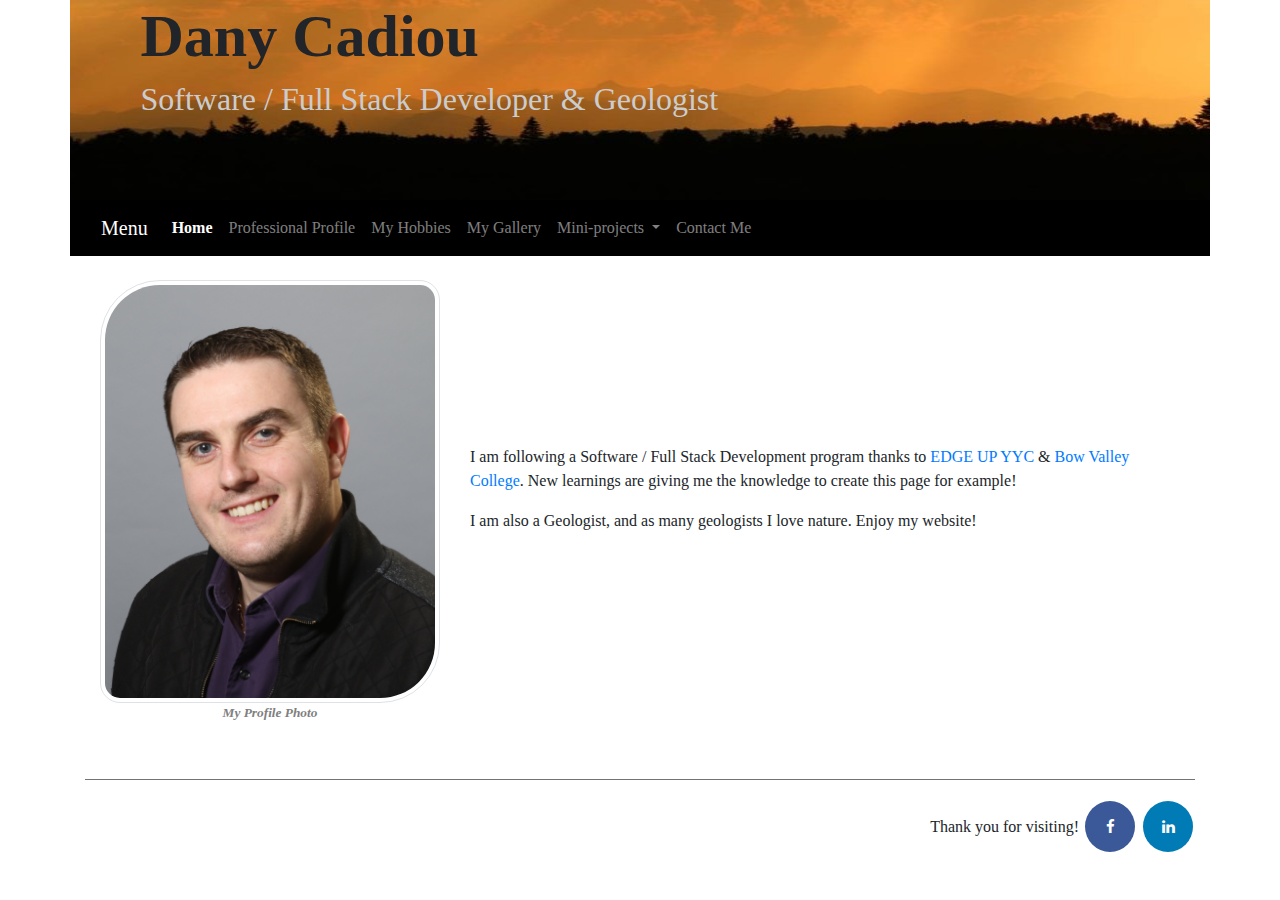
==== index.html @ 525291dc "Add files via upload" ====
<!DOCTYPE html>
<html lang="en">

<head>

    <title>Home</title>

    <meta charset="utf-8">
    <meta name="viewport" content="width=device-width, initial-scale=1">

    <!-- 3.5.1 jQuery library -->
    <script src="https://ajax.googleapis.com/ajax/libs/jquery/3.5.1/jquery.min.js"></script>
    <!-- Latest compiled and minified Bootstrap CSS -->
    <link rel="stylesheet" href="https://maxcdn.bootstrapcdn.com/bootstrap/4.5.0/css/bootstrap.min.css">
    <!-- 3.4.1 compiled and minified Bootstrap CSS -->
    <!--<link rel="stylesheet" href="https://maxcdn.bootstrapcdn.com/bootstrap/3.4.1/css/bootstrap.min.css">
    <!-- 4.5.0 Latest compiled Bootstrap CSS-->
    <script src="https://maxcdn.bootstrapcdn.com/bootstrap/4.5.0/js/bootstrap.min.js"></script>
    <!-- 1.16.0 Popper library-->
    <script src="https://cdnjs.cloudflare.com/ajax/libs/popper.js/1.16.0/umd/popper.min.js"></script>
    <link rel="stylesheet" href="https://cdnjs.cloudflare.com/ajax/libs/font-awesome/4.7.0/css/font-awesome.min.css">
    
    <!-- External set up of style-->
    <link rel="stylesheet" type="text/css" href="./css/style.css">

    <!-- External set up of JS-->
    <script type="text/javascript" src="./js/js_scripts.js"></script>

    <!-- Internal set up of style-->
    <style type="text/css">
        .profile {
            border-radius: 60px 20px 60px 20px;
        }
    </style>

</head>

<body>
    <div class="container header">
        <h1>Dany Cadiou</h1>
        <h2>Software / Full Stack Developer & Geologist </h2>
    </div>

    <div class="container" style="background-color: black;">
        <nav class="navbar navbar-expand-lg navbar-dark bg-custom" style="background-color: black;">
            <a class="navbar-brand" href="#">Menu</a>
            <button class="navbar-toggler" type="button" data-toggle="collapse" data-target="#navbarNavDropdown"
                aria-controls="navbarNavDropdown" aria-expanded="false" aria-label="Toggle navigation">
                <span class="navbar-toggler-icon"></span>
            </button>
            <div class="collapse navbar-collapse" id="navbarNavDropdown">
                <ul class="navbar-nav">
                    <li class="nav-item active">
                        <a class="nav-link" href="./index.html">Home<span class="sr-only">(current)</span> </a>
                    </li>
                    <li class="nav-item">
                        <a class="nav-link" href="./html/1_Prof.html">Professional Profile</a>
                    </li>
                    <li class="nav-item">
                        <a class="nav-link" href="./html/2_Hobbies.html">My Hobbies</a>
                    </li>
                    <li class="nav-item" >
                        <a class="nav-link" href="./html/3_Gallery.html" >My Gallery</a>
                    </li>
                    <li class="nav-item dropdown">
                        <a class="nav-link dropdown-toggle" href="#" id="navbarDropdownMenuLink" data-toggle="dropdown"
                            aria-haspopup="true" aria-expanded="false">
                            Mini-projects
                        </a>
                        <div class="dropdown-menu" aria-labelledby="navbarDropdownMenuLink">
                            <a class="dropdown-item" href="./html/mp_M4 LA2 Cash Calculator.html">Cash calculator</a>
                            <a class="dropdown-item" href="./html/mp_M4 LA3 Student Registration Form.html">Student
                                Registration Form</a>
                            <a class="dropdown-item" href="./html/mp_M3 LA2 Movie Pricing Page.html">Movie Pricing
                                Page</a>
                            <a class="dropdown-item" href="./html/mp_M2 LA3 Lyrics Page.html">Lyrics Page</a>
                            <a class="dropdown-item" href="./html/mp_CSS Tissue Contrast Illusion.html">Contrast Illusion</a>
                        </div>
                    </li>
                    <li class="nav-item">
                        <a class="nav-link" href="./html/4_Contact_me.html">Contact Me</a>
                    </li>
                </ul>
            </div>
        </nav>
    </div>

    <div class="container content row mx-auto">
        <div class="col-md-4 my-auto">
            <br />
            <img class="img-thumbnail  profile" src="./img/1E3A6083 - final.jpg" alt="Profile Image" />
            <p class="legend">My Profile Photo</p>
            <br />
        </div>

        <div class="col-md-8 my-auto">
            <p>I am following a Software / Full Stack Development program thanks to
                <a href="https://edgeupyyc.com/" target="_blank">EDGE UP YYC</a>
                &
                <a href="https://bowvalleycollege.ca/" target="_blank">Bow Valley College</a>.
                New learnings are giving me the knowledge to create this page for example! </p>
            <p>I am also a Geologist, and as many geologists I love nature. Enjoy my website!</p>
            <br />
        </div>
    </div>
    <div class="container">
        <footer>
            <hr / color="grey" thick="1">
            <a style="font-family: Trattatello, fantasy;">Thank you for visiting!</a>
            <a href="https://www.facebook.com/dany.cadiou/" class="fa fa-facebook"></a>
            <a href="https://www.linkedin.com/in/dany-cadiou" class="fa fa-linkedin"></a>
        </footer>
    </div>
</body>

</html>
---- css/style.css ----
/* Container */

.container {
    font-family: Lucida Sans, Lucida Sans Regular, Lucida Grande, Lucida Sans Unicode;
    width: 100%;
    /*border: solid black;*/
}

/* Navigation bar */

h1 {
    padding-left: 5%;
    font-size: 60px;
    font-weight: 600;
    font-family: Brush Script MT, Brush Script Std, cursive;
}

h2 {
    padding-left: 5%;
    font: size 40px;
    font-family: Brush Script MT;
    color: #CCC;
}

.active {
    font-weight: bolder;
}

.header {
    background-image: url(../img/banner.jpg);
    height: 200px;
    width: 100%;
    background-repeat: no-repeat;
    background-size: 100% 100%;
}

.bg-custom {
    background-color: black;
}

/* Content */

.legend {
    text-align: center;
    font-size: smaller;
    font-weight: bolder;
    font-style: italic;
    color: grey;
}

/* footer */
footer {
    position: relative;
    bottom: 0;
    width: 100%;
    height: 50px;
    text-align: right;
  }

  .fa {
    padding: 18px 2px 18px 2px;
    border-radius: 50%;
    font-size: 15px;
    width: 50px;
    text-align: center;
    text-decoration: none;
    margin: 5px 2px;
  }
  
  .fa:hover {
      opacity: 0.7;
  }

  .fa-facebook {
    background: #3B5998;
    color: white;
  }
  
  .fa-linkedin {
    background: #007bb5;
    color: white;
  }
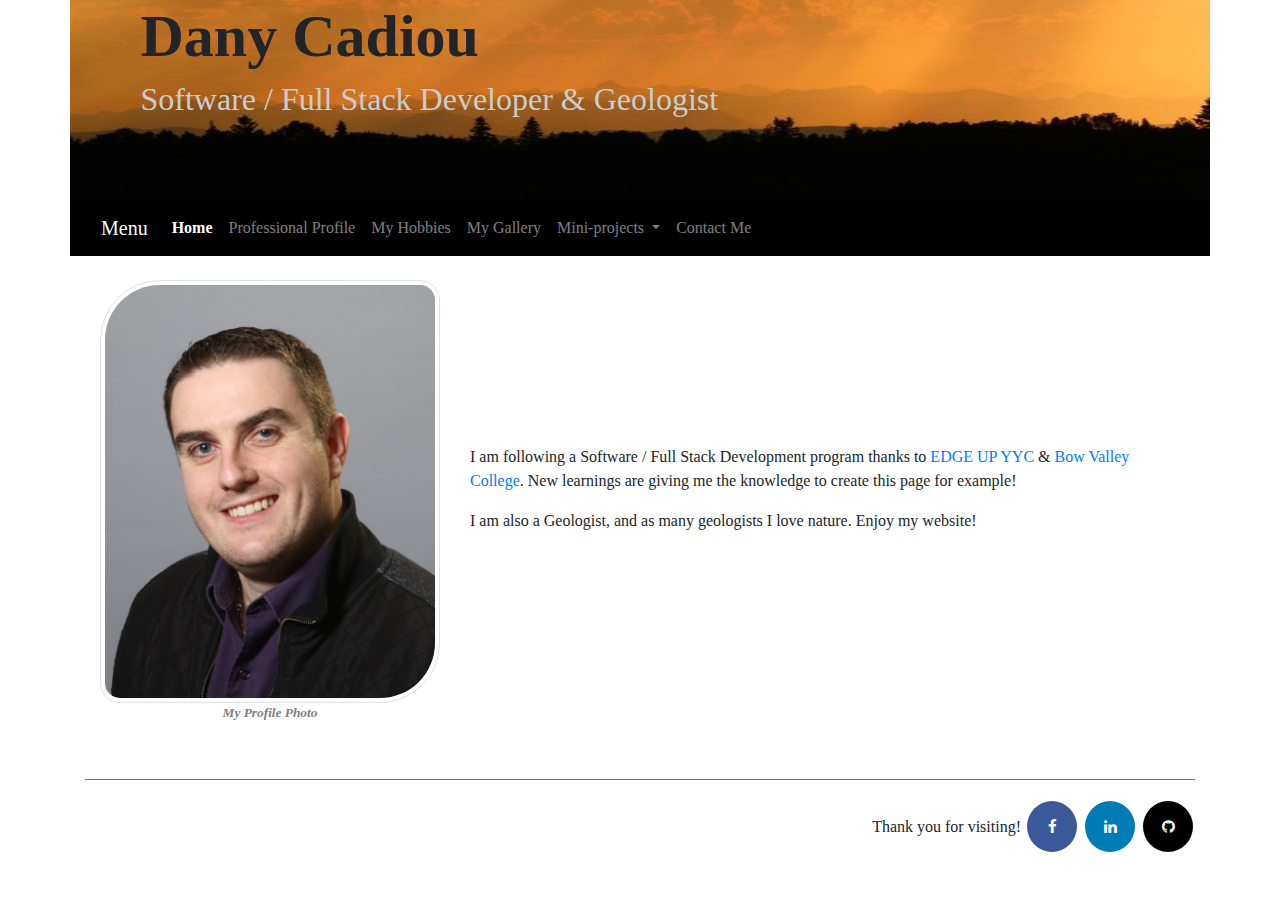
==== commit b803738f: "Add files via upload" ====
--- a/index.html
+++ b/index.html
@@ -43,7 +43,7 @@
 
     <div class="container" style="background-color: black;">
         <nav class="navbar navbar-expand-lg navbar-dark bg-custom" style="background-color: black;">
-            <a class="navbar-brand" href="#">Menu</a>
+            <a class="navbar-brand" href="./index.html">Menu</a>
             <button class="navbar-toggler" type="button" data-toggle="collapse" data-target="#navbarNavDropdown"
                 aria-controls="navbarNavDropdown" aria-expanded="false" aria-label="Toggle navigation">
                 <span class="navbar-toggler-icon"></span>
@@ -74,6 +74,7 @@
                             <a class="dropdown-item" href="./html/mp_M3 LA2 Movie Pricing Page.html">Movie Pricing
                                 Page</a>
                             <a class="dropdown-item" href="./html/mp_M2 LA3 Lyrics Page.html">Lyrics Page</a>
+                            <a class="dropdown-item " href="./html/mp_M3 LA Canadian Lakes.html">Canadian Lakes</a>
                             <a class="dropdown-item" href="./html/mp_CSS Tissue Contrast Illusion.html">Contrast Illusion</a>
                         </div>
                     </li>
@@ -109,6 +110,7 @@
             <a style="font-family: Trattatello, fantasy;">Thank you for visiting!</a>
             <a href="https://www.facebook.com/dany.cadiou/" class="fa fa-facebook"></a>
             <a href="https://www.linkedin.com/in/dany-cadiou" class="fa fa-linkedin"></a>
+            <a href="https://github.com/dacadiou27" class="fa fa-github"></a>
         </footer>
     </div>
 </body>
--- a/css/style.css
+++ b/css/style.css
@@ -79,4 +79,9 @@
   .fa-linkedin {
     background: #007bb5;
     color: white;
+  }
+  
+  .fa-github {
+    background: black;
+    color: white;
   }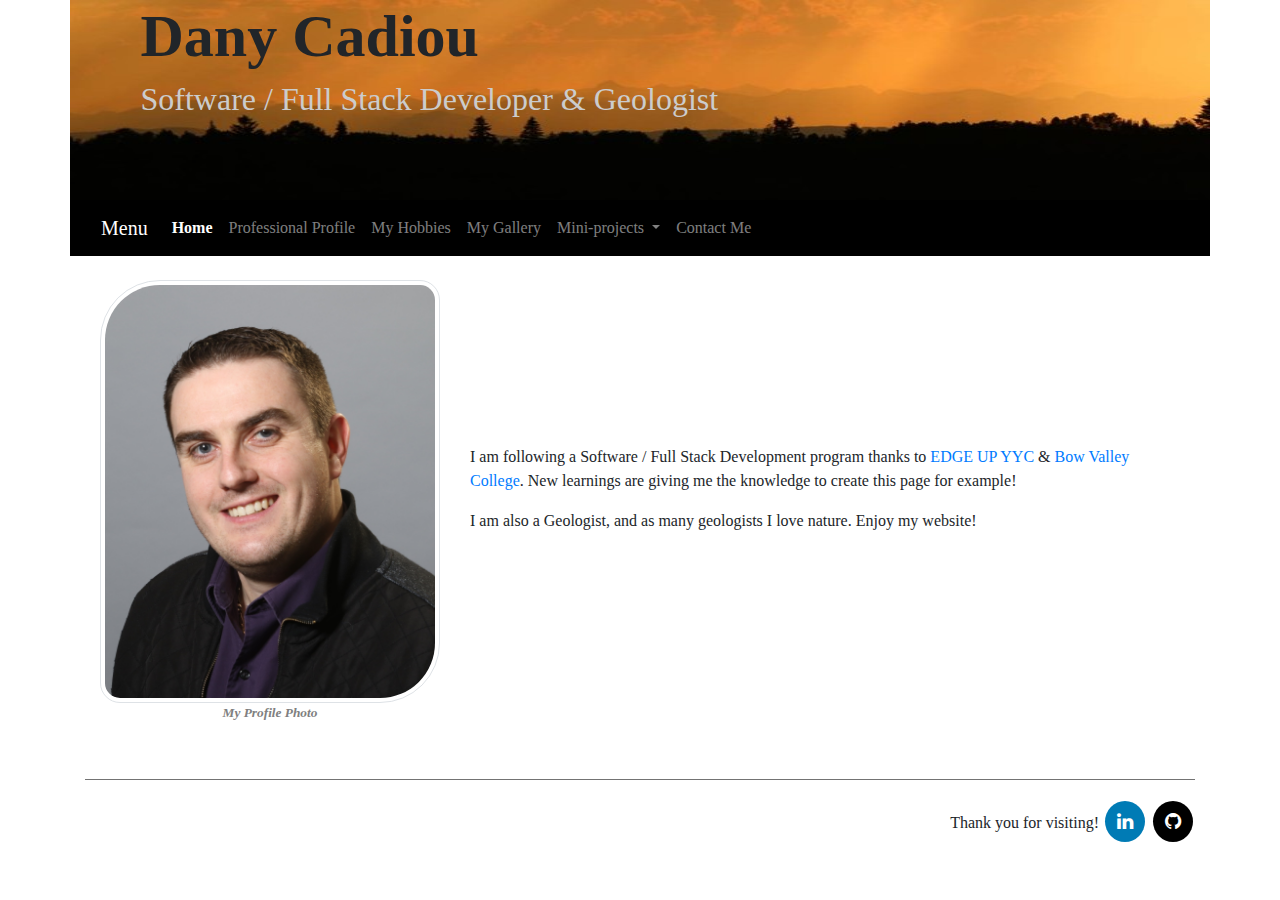
==== commit 43296b2d: "all" ====
--- a/index.html
+++ b/index.html
@@ -108,7 +108,7 @@
         <footer>
             <hr / color="grey" thick="1">
             <a style="font-family: Trattatello, fantasy;">Thank you for visiting!</a>
-            <a href="https://www.facebook.com/dany.cadiou/" class="fa fa-facebook"></a>
+            <!--<a href="https://www.facebook.com/dany.cadiou/" class="fa fa-facebook"></a>-->
             <a href="https://www.linkedin.com/in/dany-cadiou" class="fa fa-linkedin"></a>
             <a href="https://github.com/dacadiou27" class="fa fa-github"></a>
         </footer>
--- a/css/style.css
+++ b/css/style.css
@@ -58,10 +58,10 @@
   }
 
   .fa {
-    padding: 18px 2px 18px 2px;
+    padding: 11px 2px 11px 2px;
     border-radius: 50%;
-    font-size: 15px;
-    width: 50px;
+    font-size: 19px;
+    width: 40px;
     text-align: center;
     text-decoration: none;
     margin: 5px 2px;
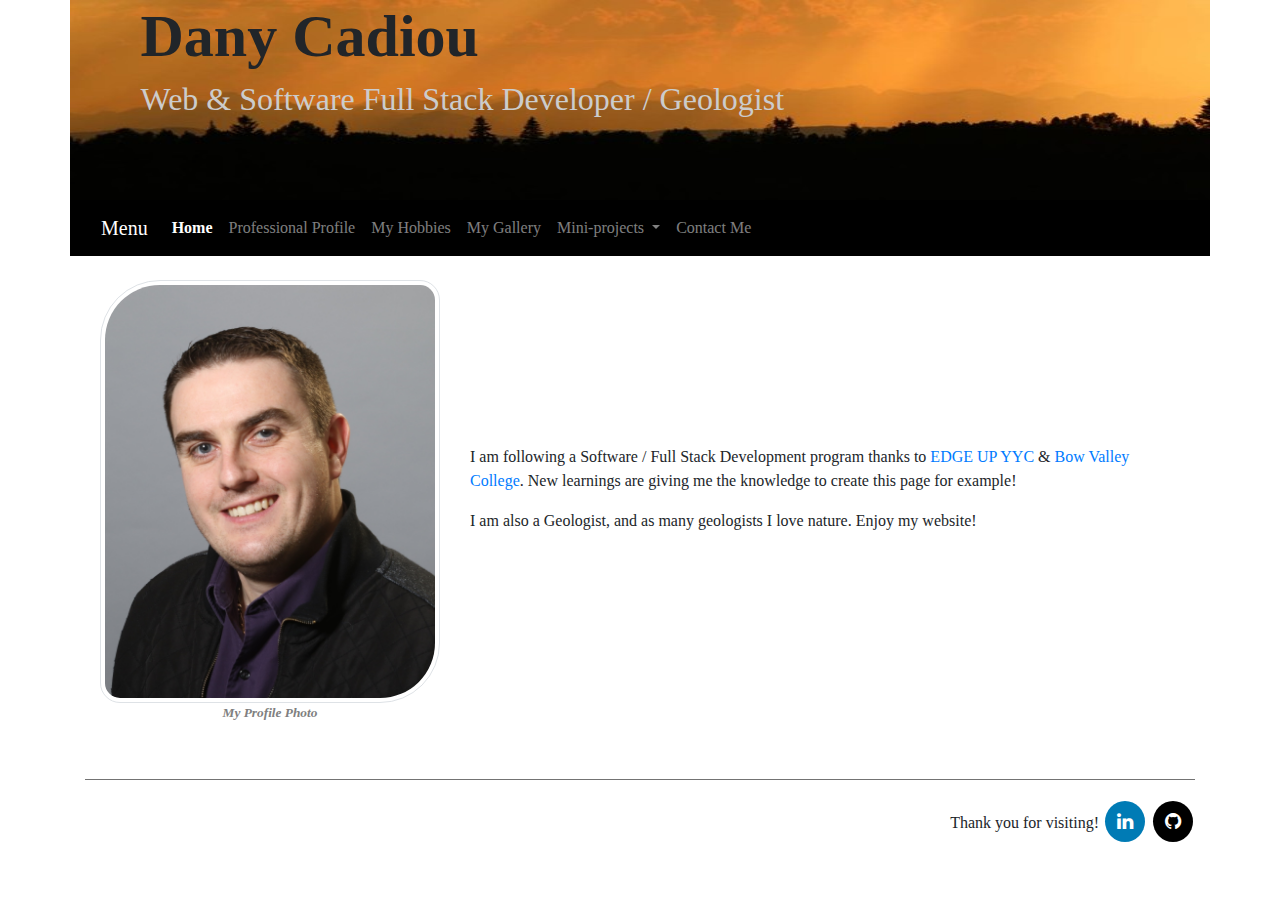
==== commit d8cc109c: "title" ====
--- a/index.html
+++ b/index.html
@@ -38,7 +38,7 @@
 <body>
     <div class="container header">
         <h1>Dany Cadiou</h1>
-        <h2>Software / Full Stack Developer & Geologist </h2>
+        <h2>Web & Software Full Stack Developer / Geologist </h2>
     </div>
 
     <div class="container" style="background-color: black;">
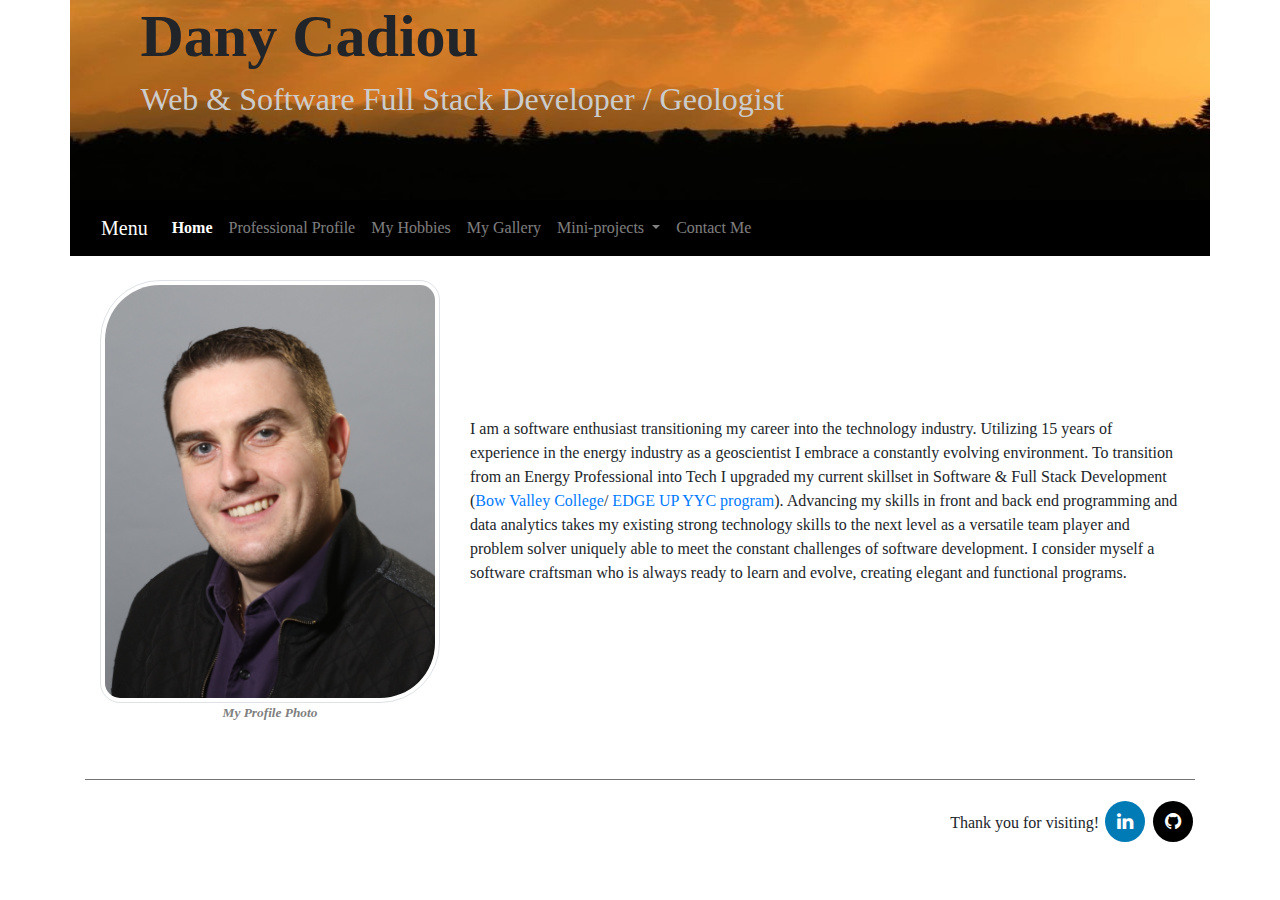
==== commit a04191b2: "update on profile page" ====
--- a/index.html
+++ b/index.html
@@ -19,7 +19,7 @@
     <!-- 1.16.0 Popper library-->
     <script src="https://cdnjs.cloudflare.com/ajax/libs/popper.js/1.16.0/umd/popper.min.js"></script>
     <link rel="stylesheet" href="https://cdnjs.cloudflare.com/ajax/libs/font-awesome/4.7.0/css/font-awesome.min.css">
-    
+
     <!-- External set up of style-->
     <link rel="stylesheet" type="text/css" href="./css/style.css">
 
@@ -59,8 +59,8 @@
                     <li class="nav-item">
                         <a class="nav-link" href="./html/2_Hobbies.html">My Hobbies</a>
                     </li>
-                    <li class="nav-item" >
-                        <a class="nav-link" href="./html/3_Gallery.html" >My Gallery</a>
+                    <li class="nav-item">
+                        <a class="nav-link" href="./html/3_Gallery.html">My Gallery</a>
                     </li>
                     <li class="nav-item dropdown">
                         <a class="nav-link dropdown-toggle" href="#" id="navbarDropdownMenuLink" data-toggle="dropdown"
@@ -75,7 +75,8 @@
                                 Page</a>
                             <a class="dropdown-item" href="./html/mp_M2 LA3 Lyrics Page.html">Lyrics Page</a>
                             <a class="dropdown-item " href="./html/mp_M3 LA Canadian Lakes.html">Canadian Lakes</a>
-                            <a class="dropdown-item" href="./html/mp_CSS Tissue Contrast Illusion.html">Contrast Illusion</a>
+                            <a class="dropdown-item" href="./html/mp_CSS Tissue Contrast Illusion.html">Contrast
+                                Illusion</a>
                         </div>
                     </li>
                     <li class="nav-item">
@@ -95,13 +96,28 @@
         </div>
 
         <div class="col-md-8 my-auto">
-            <p>I am following a Software / Full Stack Development program thanks to
+            <p>
+                I am a software enthusiast transitioning my career into the technology industry.
+                Utilizing 15 years of experience in the energy industry as a geoscientist I embrace a constantly
+                evolving environment.
+                To transition from an Energy Professional into Tech I upgraded my current skillset in Software & Full
+                Stack Development (<a href="https://bowvalleycollege.ca/" target="_blank">Bow Valley College</a>/
+                <a href="https://edgeupyyc.com/" target="_blank">EDGE UP YYC program</a>).
+                Advancing my skills in front and back end programming and data analytics takes my existing strong
+                technology skills to the next level as a versatile team player and problem solver uniquely able to meet
+                the constant challenges of software development.
+                I consider myself a software craftsman who is always ready to learn and evolve, creating elegant and
+                functional programs.
+
+                <!--
+                I am following a Software / Full Stack Development program thanks to
                 <a href="https://edgeupyyc.com/" target="_blank">EDGE UP YYC</a>
                 &
                 <a href="https://bowvalleycollege.ca/" target="_blank">Bow Valley College</a>.
                 New learnings are giving me the knowledge to create this page for example! </p>
             <p>I am also a Geologist, and as many geologists I love nature. Enjoy my website!</p>
-            <br />
+                -->
+                <br />
         </div>
     </div>
     <div class="container">
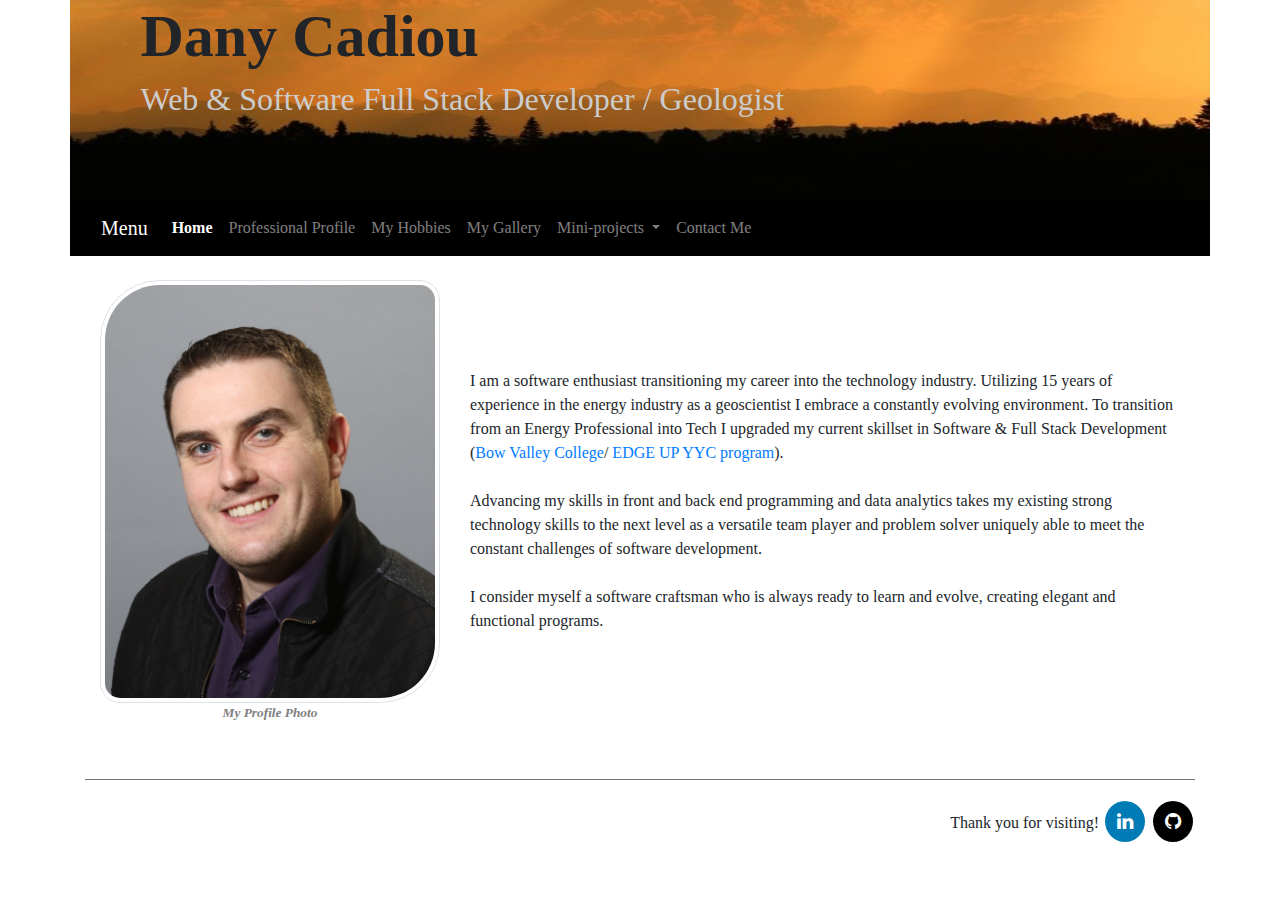
==== commit b2f33285: "update on profile page" ====
--- a/index.html
+++ b/index.html
@@ -103,9 +103,11 @@
                 To transition from an Energy Professional into Tech I upgraded my current skillset in Software & Full
                 Stack Development (<a href="https://bowvalleycollege.ca/" target="_blank">Bow Valley College</a>/
                 <a href="https://edgeupyyc.com/" target="_blank">EDGE UP YYC program</a>).
+                <br/></br>
                 Advancing my skills in front and back end programming and data analytics takes my existing strong
                 technology skills to the next level as a versatile team player and problem solver uniquely able to meet
                 the constant challenges of software development.
+                <br/></br>
                 I consider myself a software craftsman who is always ready to learn and evolve, creating elegant and
                 functional programs.
 
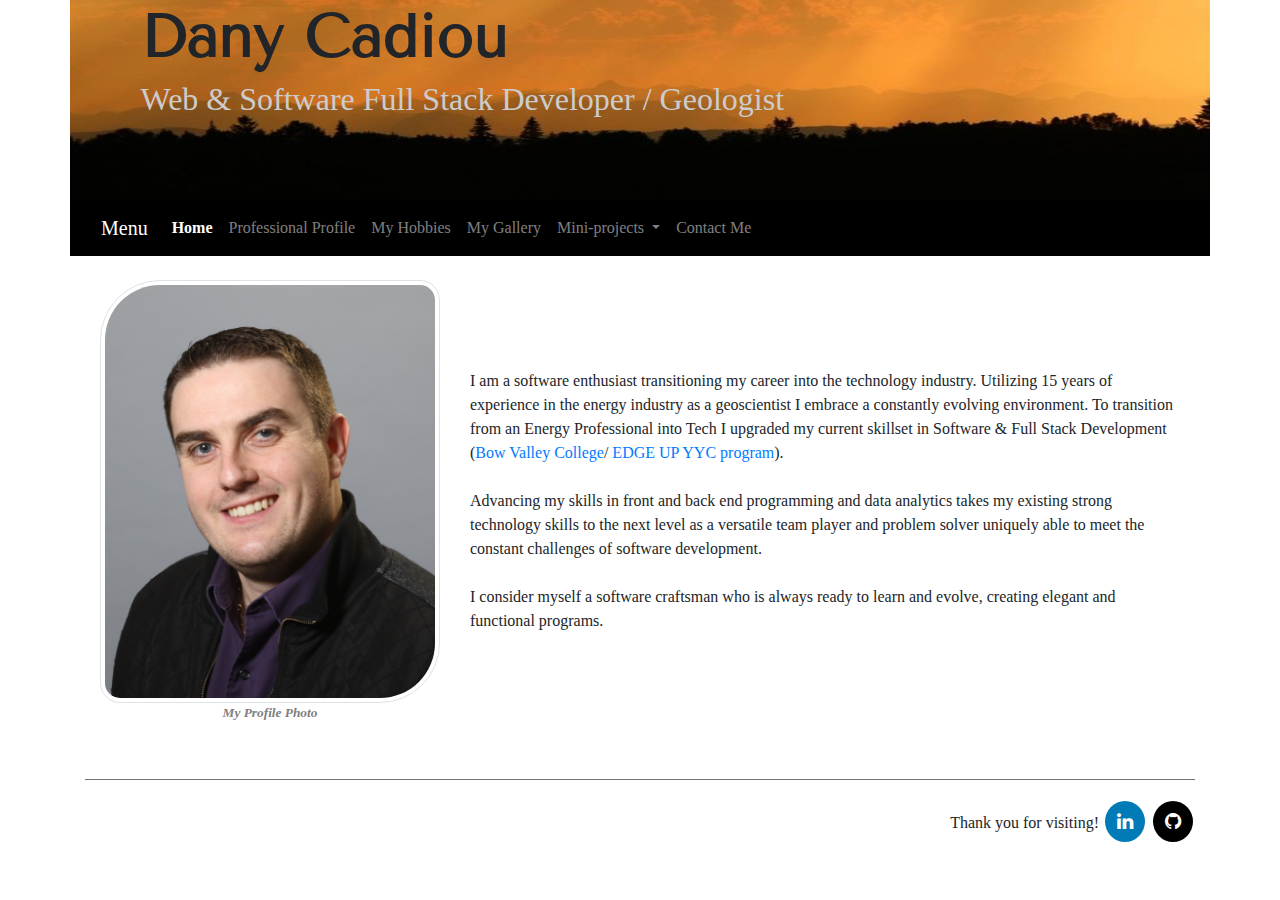
==== commit 536e3450: "font" ====
--- a/index.html
+++ b/index.html
@@ -19,6 +19,8 @@
     <!-- 1.16.0 Popper library-->
     <script src="https://cdnjs.cloudflare.com/ajax/libs/popper.js/1.16.0/umd/popper.min.js"></script>
     <link rel="stylesheet" href="https://cdnjs.cloudflare.com/ajax/libs/font-awesome/4.7.0/css/font-awesome.min.css">
+    <link href="https://fonts.googleapis.com/css2?family=Tenor+Sans&display=swap" rel="stylesheet">
+  
 
     <!-- External set up of style-->
     <link rel="stylesheet" type="text/css" href="./css/style.css">
--- a/css/style.css
+++ b/css/style.css
@@ -12,7 +12,8 @@
     padding-left: 5%;
     font-size: 60px;
     font-weight: 600;
-    font-family: Brush Script MT, Brush Script Std, cursive;
+    /*font-family: Brush Script MT, Brush Script Std, cursive;*/
+    font-family: 'Tenor Sans', sans-serif;
 }
 
 h2 {
